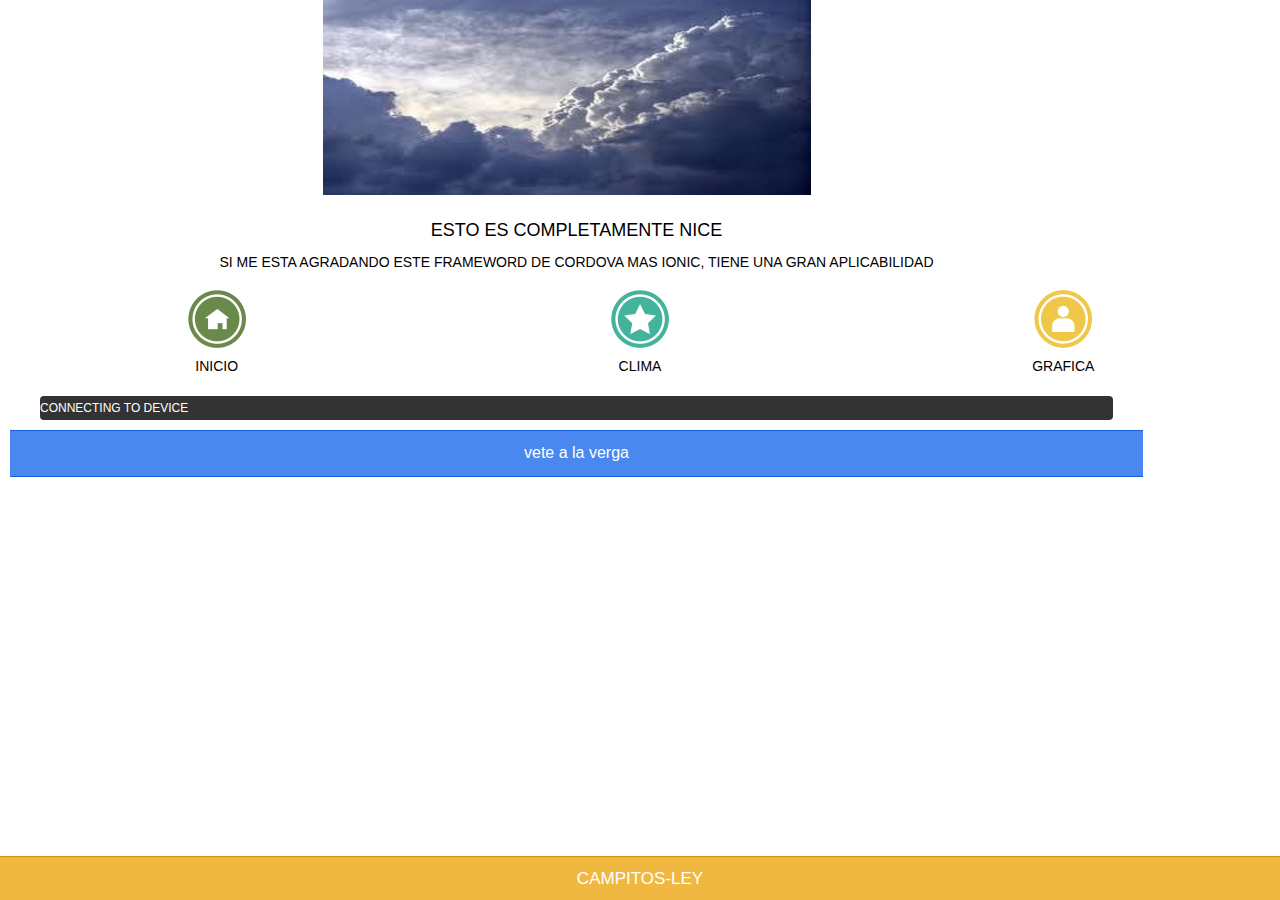
==== public_html/index.html @ 378500ce "Mala" ====
<!DOCTYPE html>
<!--
    Licensed to the Apache Software Foundation (ASF) under one
    or more contributor license agreements.  See the NOTICE file
    distributed with this work for additional information
    regarding copyright ownership.  The ASF licenses this file
    to you under the Apache License, Version 2.0 (the
    "License"); you may not use this file except in compliance
    with the License.  You may obtain a copy of the License at

    http://www.apache.org/licenses/LICENSE-2.0

    Unless required by applicable law or agreed to in writing,
    software distributed under the License is distributed on an
    "AS IS" BASIS, WITHOUT WARRANTIES OR CONDITIONS OF ANY
     KIND, either express or implied.  See the License for the
    specific language governing permissions and limitations
    under the License.
-->
<html ng-app="inicio">
    <head>
        <meta charset="utf-8" />
        <meta name="format-detection" content="telephone=no" />
        <meta name="msapplication-tap-highlight" content="no" />
        <!-- WARNING: for iOS 7, remove the width=device-width and height=device-height attributes. See https://issues.apache.org/jira/browse/CB-4323 -->
        <meta name="viewport" content="user-scalable=no, initial-scale=1, maximum-scale=1, minimum-scale=1, target-densitydpi=device-dpi" />
        <link rel="stylesheet" type="text/css" href="css/index.css" />
        <link rel="stylesheet" href="css/ionic.css">
        <title>Hello World</title>
    </head>
    <body ng-controller="MiCtrl">



            <div class="pane">
            <div class="row fondo">
                <div class="col col-90 padding-bottom centrar">
                   <img src="img/fondo-nube.jpg">
                </div>
            </div>
            <div class="row">
                <div class="col-90 centrar">
                    <h4 class="title">ESto es completamente nice</h4>
                    <p>Si me esta agradando este frameword de cordova mas ionic, tiene una gran aplicabilidad</p>
                </div>
            </div>
            <div class="row padding-top" >
                <div class="col col-33 centrar"><a href="pagina2.html" ><img src="img/uno64.png"></a><p>Inicio</p></div>
                <div class="col col-33 centrar"><img src="img/dos64.png"><p>Clima</p> </div>
                <div class="col col-33 centrar"><img src="img/tres64.png"><p>Grafica</p> </div>
            </div>

                <div class="row padding-top">
                    <div class="col col-90">
                          <div id="deviceready" class="blink">
                            <p class="event listening">Connecting to Device</p>
                            <p class="event received">Device is Ready</p>
                              <button id="salir" class="button button-full button-positive">
                                 vete a la verga
                              </button>
                          </div>
                    </div>
                </div>

                </div>
            <div class="bar bar-footer bar-energized">
                <h2 class="title">Campitos-ley</h2>
            </div>




        <script type="text/javascript" src="cordova.js"></script>
        <script type="text/javascript" src="js/index.js"></script>
    <script src="js/ap.js"></script>
    </body>
</html>
---- public_html/css/index.css ----
/*
 * Licensed to the Apache Software Foundation (ASF) under one
 * or more contributor license agreements.  See the NOTICE file
 * distributed with this work for additional information
 * regarding copyright ownership.  The ASF licenses this file
 * to you under the Apache License, Version 2.0 (the
 * "License"); you may not use this file except in compliance
 * with the License.  You may obtain a copy of the License at
 *
 * http://www.apache.org/licenses/LICENSE-2.0
 *
 * Unless required by applicable law or agreed to in writing,
 * software distributed under the License is distributed on an
 * "AS IS" BASIS, WITHOUT WARRANTIES OR CONDITIONS OF ANY
 * KIND, either express or implied.  See the License for the
 * specific language governing permissions and limitations
 * under the License.
 */
* {
    -webkit-tap-highlight-color: rgba(0,0,0,0); /* make transparent link selection, adjust last value opacity 0 to 1.0 */
}

body {
    -webkit-touch-callout: none;                /* prevent callout to copy image, etc when tap to hold */
    -webkit-text-size-adjust: none;             /* prevent webkit from resizing text to fit */
    -webkit-user-select: none;                  /* prevent copy paste, to allow, change 'none' to 'text' */
    background-color:#E4E4E4;
    background-image:linear-gradient(top, #A7A7A7 0%, #E4E4E4 51%);
    background-image:-webkit-linear-gradient(top, #A7A7A7 0%, #E4E4E4 51%);
    background-image:-ms-linear-gradient(top, #A7A7A7 0%, #E4E4E4 51%);
    background-image:-webkit-gradient(
        linear,
        left top,
        left bottom,
        color-stop(0, #A7A7A7),
        color-stop(0.51, #E4E4E4)
    );
    background-attachment:fixed;
    font-family:'HelveticaNeue-Light', 'HelveticaNeue', Helvetica, Arial, sans-serif;
    font-size:12px;
    height:100%;
    margin:0px;
    padding:0px;
    text-transform:uppercase;
    width:100%;
}

/* Portrait layout (default) */
.app {
    background:url(../img/logo.png) no-repeat center top; /* 170px x 200px */
    position:absolute;             /* position in the center of the screen */
    left:50%;
    top:50%;
    height:50px;                   /* text area height */
    width:225px;                   /* text area width */
    text-align:center;
    padding:180px 0px 0px 0px;     /* image height is 200px (bottom 20px are overlapped with text) */
    margin:-115px 0px 0px -112px;  /* offset vertical: half of image height and text area height */
                                   /* offset horizontal: half of text area width */
}

/* Landscape layout (with min-width) */
@media screen and (min-aspect-ratio: 1/1) and (min-width:400px) {
    .app {
        background-position:left center;
        padding:75px 0px 75px 170px;  /* padding-top + padding-bottom + text area = image height */
        margin:-90px 0px 0px -198px;  /* offset vertical: half of image height */
                                      /* offset horizontal: half of image width and text area width */
    }
}

h1 {
    font-size:24px;
    font-weight:normal;
    margin:0px;
    overflow:visible;
    padding:0px;
    text-align:center;
}

.event {
    border-radius:4px;
    -webkit-border-radius:4px;
    color:#FFFFFF;
    font-size:12px;
    margin:0px 30px;
    padding:2px 0px;
}

.event.listening {
    background-color:#333333;
    display:block;
}

.event.received {
    background-color:#4B946A;
    display:none;
}

@keyframes fade {
    from { opacity: 1.0; }
    50% { opacity: 0.4; }
    to { opacity: 1.0; }
}
 
@-webkit-keyframes fade {
    from { opacity: 1.0; }
    50% { opacity: 0.4; }
    to { opacity: 1.0; }
}
 
.blink {
    animation:fade 3000ms infinite;
    -webkit-animation:fade 3000ms infinite;
}

.centrar{
   text-align: center;

}
.fondo{
    margin-left: -10px;
    margin-top:-10px;
}
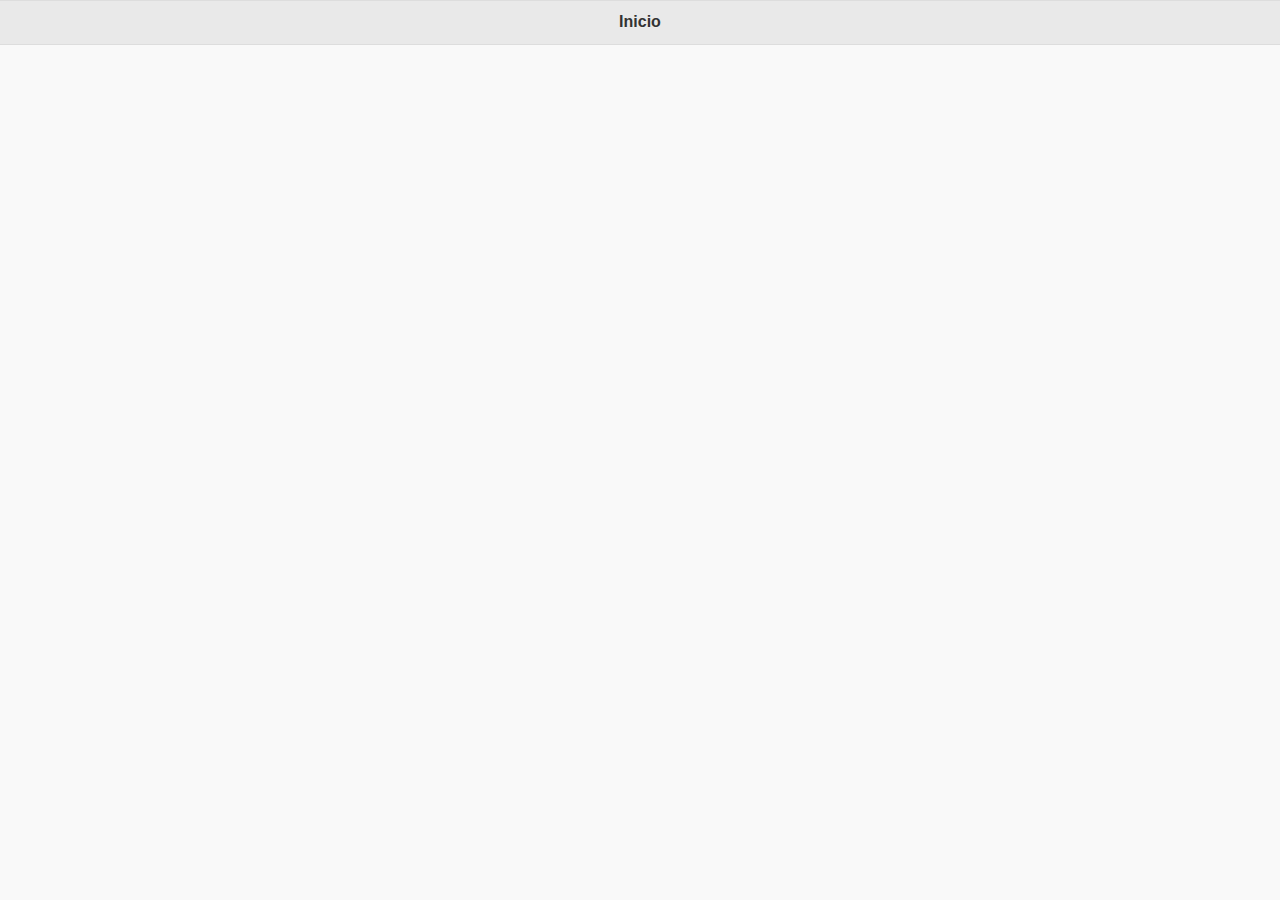
==== commit fd69a685: "Nuevo" ====
--- a/public_html/index.html
+++ b/public_html/index.html
@@ -20,58 +20,19 @@
 <html ng-app="inicio">
     <head>
         <meta charset="utf-8" />
-        <meta name="format-detection" content="telephone=no" />
-        <meta name="msapplication-tap-highlight" content="no" />
-        <!-- WARNING: for iOS 7, remove the width=device-width and height=device-height attributes. See https://issues.apache.org/jira/browse/CB-4323 -->
-        <meta name="viewport" content="user-scalable=no, initial-scale=1, maximum-scale=1, minimum-scale=1, target-densitydpi=device-dpi" />
-        <link rel="stylesheet" type="text/css" href="css/index.css" />
-        <link rel="stylesheet" href="css/ionic.css">
-        <title>Hello World</title>
+     <!-- WARNING: for iOS 7, remove the width=device-width and height=device-height attributes. See https://issues.apache.org/jira/browse/CB-4323 -->
+        <meta name="viewport" content="user-scalable=no, initial-scale=1, maximum-scale=1, minimum-scale=1" />
+        <link rel="stylesheet" href="js/libs/jquery-mobile/jquery.mobile.css">
+        <title>Hello World</title> 
     </head>
-    <body ng-controller="MiCtrl">
-
-
-
-            <div class="pane">
-            <div class="row fondo">
-                <div class="col col-90 padding-bottom centrar">
-                   <img src="img/fondo-nube.jpg">
-                </div>
+    <body>
+        <div data-role="page" id="inicio">
+            <div data-role="header">
+                <h1>Inicio</h1>
             </div>
-            <div class="row">
-                <div class="col-90 centrar">
-                    <h4 class="title">ESto es completamente nice</h4>
-                    <p>Si me esta agradando este frameword de cordova mas ionic, tiene una gran aplicabilidad</p>
-                </div>
-            </div>
-            <div class="row padding-top" >
-                <div class="col col-33 centrar"><a href="pagina2.html" ><img src="img/uno64.png"></a><p>Inicio</p></div>
-                <div class="col col-33 centrar"><img src="img/dos64.png"><p>Clima</p> </div>
-                <div class="col col-33 centrar"><img src="img/tres64.png"><p>Grafica</p> </div>
-            </div>
-
-                <div class="row padding-top">
-                    <div class="col col-90">
-                          <div id="deviceready" class="blink">
-                            <p class="event listening">Connecting to Device</p>
-                            <p class="event received">Device is Ready</p>
-                              <button id="salir" class="button button-full button-positive">
-                                 vete a la verga
-                              </button>
-                          </div>
-                    </div>
-                </div>
-
-                </div>
-            <div class="bar bar-footer bar-energized">
-                <h2 class="title">Campitos-ley</h2>
-            </div>
-
-
-
-
-        <script type="text/javascript" src="cordova.js"></script>
-        <script type="text/javascript" src="js/index.js"></script>
-    <script src="js/ap.js"></script>
+        </div>
+    <script src="js/libs/jquery/jquery.js"></script>
+    <script src="js/libs/jquery-mobile/jquery.mobile.js"></script>
+   
     </body>
 </html>
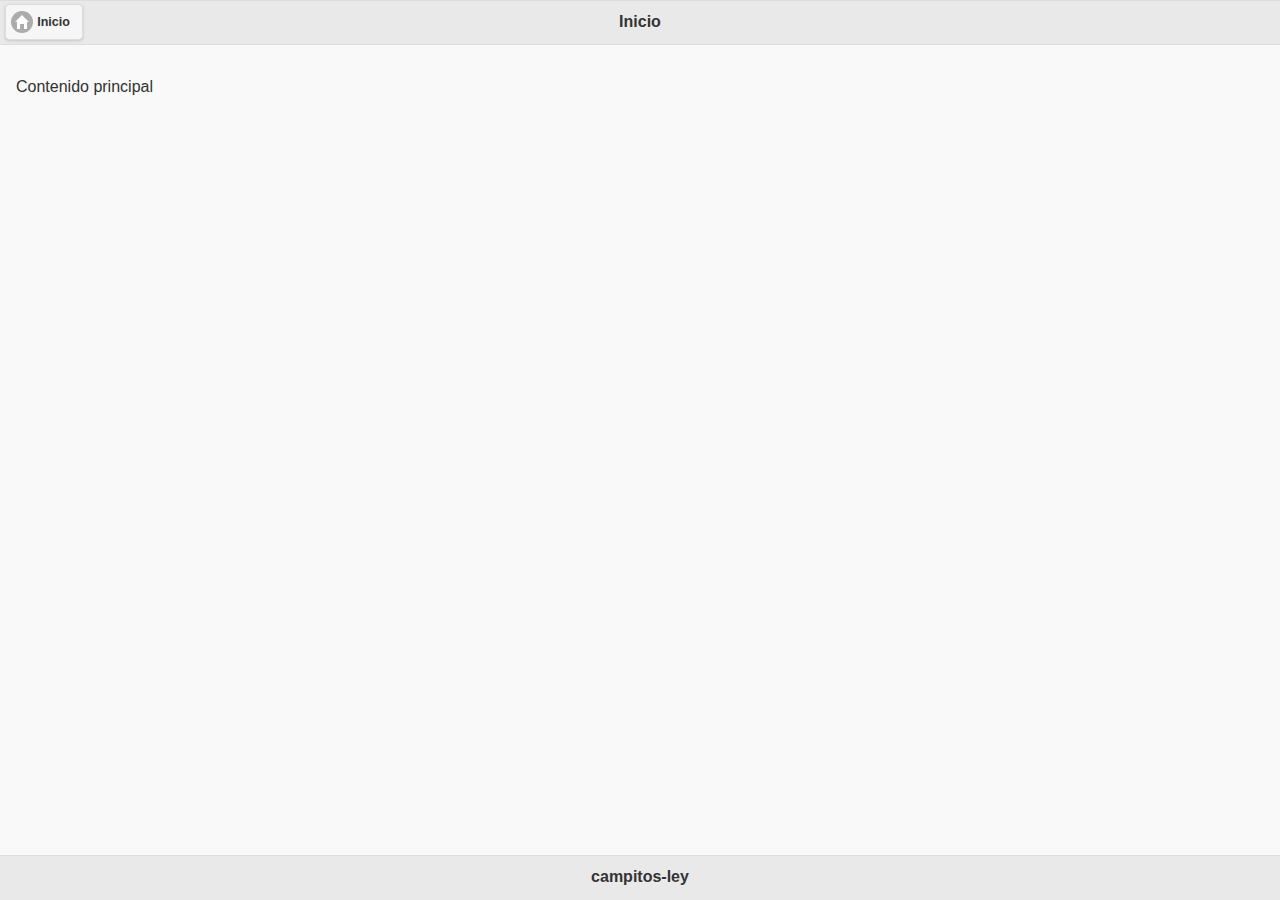
==== commit 814db5d8: "Nuevo" ====
--- a/public_html/index.html
+++ b/public_html/index.html
@@ -28,7 +28,15 @@
     <body>
         <div data-role="page" id="inicio">
             <div data-role="header">
+                 <a href="#nada" data-icon="home">Inicio</a>
                 <h1>Inicio</h1>
+            </div>
+            <div data-role="content">
+               
+                <p>Contenido principal</p>
+            </div>
+            <div data-role="footer" data-position="fixed">
+                <h2>campitos-ley</h2>
             </div>
         </div>
     <script src="js/libs/jquery/jquery.js"></script>
